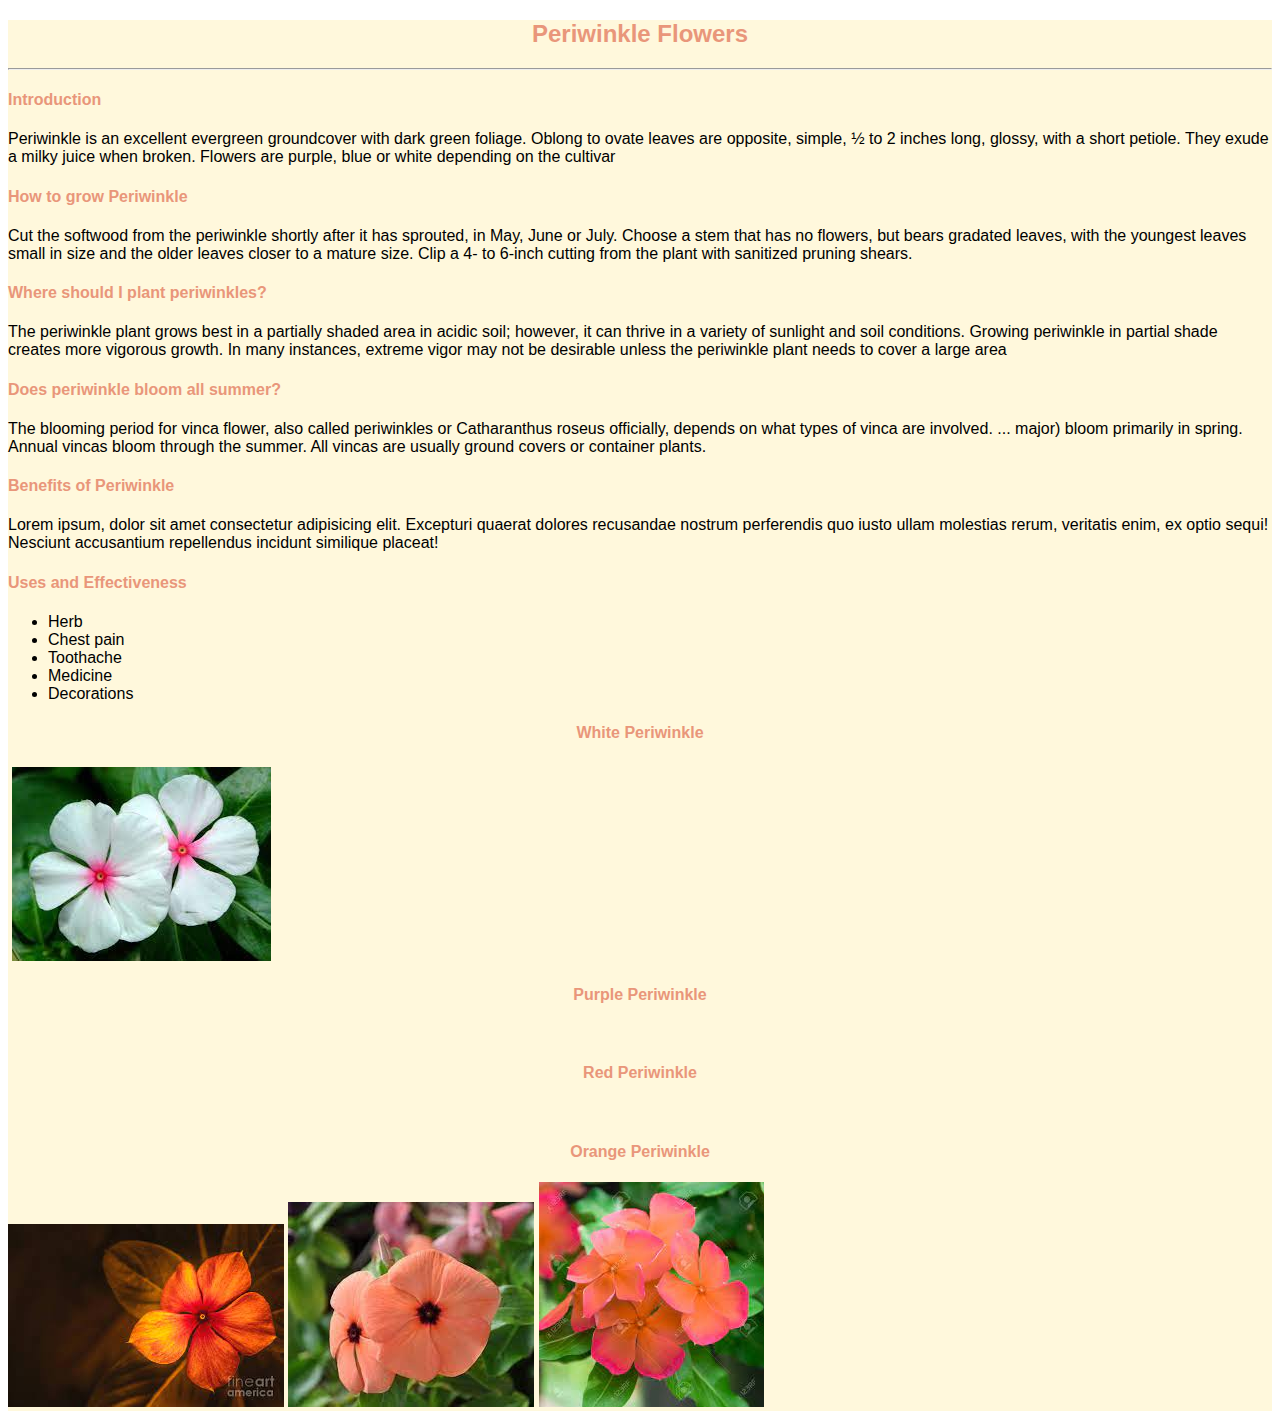
==== index.html @ cf90c908 "Merge pull request #4 from lubnaBEC/gh-pages" ====
<!DOCTYPE html>
<html lang="en">
<head>
    <meta charset="UTF-8">
    <meta http-equiv="X-UA-Compatible" content="IE=edge">
    <meta name="viewport" content="width=device-width, initial-scale=1.0">
    <title>PERIWINKLE</title>
    <link rel="stylesheet" href="flowers.css">
</head>
<body>
    

   
    <div>
        <H2 class="blog">Periwinkle Flowers</H2>
        <hr>
        <h4>Introduction</h4>
        <p>Periwinkle is an excellent evergreen groundcover with dark green foliage. Oblong to ovate leaves are opposite, simple, ½ to 2 inches long, glossy, with a short petiole. They exude a milky juice when broken. Flowers are purple, blue or white depending on the cultivar</p>
        <h4>How to grow Periwinkle </h4>
        <p> Cut the softwood from the periwinkle shortly after it has sprouted, in May, June or July. Choose a stem that has no flowers, but bears gradated leaves, with the youngest leaves small in size and the older leaves closer to a mature size. Clip a 4- to 6-inch cutting from the plant with sanitized pruning shears.</p>
        <h4>Where should I plant periwinkles?</h4>
        <p>The periwinkle plant grows best in a partially shaded area in acidic soil; however, it can thrive in a variety of sunlight and soil conditions. Growing periwinkle in partial shade creates more vigorous growth. In many instances, extreme vigor may not be desirable unless the periwinkle plant needs to cover a large area</p>
        <h4>Does periwinkle bloom all summer?</h4>
        <p>The blooming period for vinca flower, also called periwinkles or Catharanthus roseus officially, depends on what types of vinca are involved. ... major) bloom primarily in spring. Annual vincas bloom through the summer. All vincas are usually ground covers or container plants.</p>
        <h4>Benefits of Periwinkle</h4>
       <p>Lorem ipsum, dolor sit amet consectetur adipisicing elit. Excepturi quaerat dolores recusandae nostrum perferendis quo iusto ullam molestias rerum, veritatis enim, ex optio sequi! Nesciunt accusantium repellendus incidunt similique placeat!</p>
        <h4>Uses and Effectiveness</h4>
        <ul>
            <li>Herb</li>
            <li>Chest pain</li>
            <li>Toothache</li>
            <li>Medicine</li>
            <li>Decorations</li>
        </ul>
        
        <h4 class="blog" > White Periwinkle </h4> 
        <img class="image" src="https://encrypted-tbn0.gstatic.com/images?q=tbn:ANd9GcSsObogOnL53kwzWdn2XxfDRZwnJlQlgpLKkA&usqp=CAU" alt="">
        <img  class="image" src="[data-uri]" alt="">
        <img class="image"  src="https://encrypted-tbn0.gstatic.com/images?q=tbn:ANd9GcSacdlDlgIbz6l29C6whqzDgyTLqEAncHjS_Q&usqp=CAU" alt="">
        <h4 class="blog" >Purple Periwinkle</h4>
        <img class="image"  src="https://encrypted-tbn0.gstatic.com/images?q=tbn:ANd9GcSjDqDxsIsnURUcqofF9swOO6OOXw9tehqH2O9k1ki9SNKKP7anHvqKDpcTz1kEmOcPYI0&usqp=CAU" alt="">
<img  class="image"src="https://encrypted-tbn0.gstatic.com/images?q=tbn:ANd9GcTsTZQeSHPKBPMBD3lKfK7SIA9Af5wiLcxKkHMasA3cJ92ZJZtlXHc9HcNs_yB6orVkjNU&usqp=CAU" alt="">
<img  class="image"src="https://encrypted-tbn0.gstatic.com/images?q=tbn:ANd9GcS1pWs_f-IRS4xW70cyrf0yzAKo_kO0ZLyyjA5JZCy-0Lqk1X9CrKgTtFB9WZHBzhmSQtc&usqp=CAU" alt="">
<h4 class="blog"> Red Periwinkle</h4>
<img class="image"  src="https://encrypted-tbn0.gstatic.com/images?q=tbn:ANd9GcQDBMXGQwxRlLMnVV3R9o6GJuCQ-h1p_mL9bQ&usqp=CAU" alt="">
<img  class="image"src="https://encrypted-tbn0.gstatic.com/images?q=tbn:ANd9GcS1yhUDKaoC8g0OfrnBy0DL942uVigQ0uG3FA&usqp=CAU" alt="">
<img  class="image"src="https://encrypted-tbn0.gstatic.com/images?q=tbn:ANd9GcT0CnUwsMSHom6mZL8NRCciMMwasOCj7tMDwQ&usqp=CAU" alt="">
<h4 class="blog">Orange Periwinkle</h4>
<img src="[data-uri]" alt="">
<img src="[data-uri]" alt="">
<img src="[data-uri]" alt="">



    </div>
</body>
</html>
---- flowers.css ----
div{
    background-color: cornsilk;
    font-family: 'Franklin Gothic Medium', 'Arial Narrow', Arial, sans-serif;
}
h2{
    color: darksalmon;
}
h4{
    color: darksalmon;
}
.blog{

   text-align: center;
   
}
.image{
    text-align: center;
    padding-top: 3px;
}
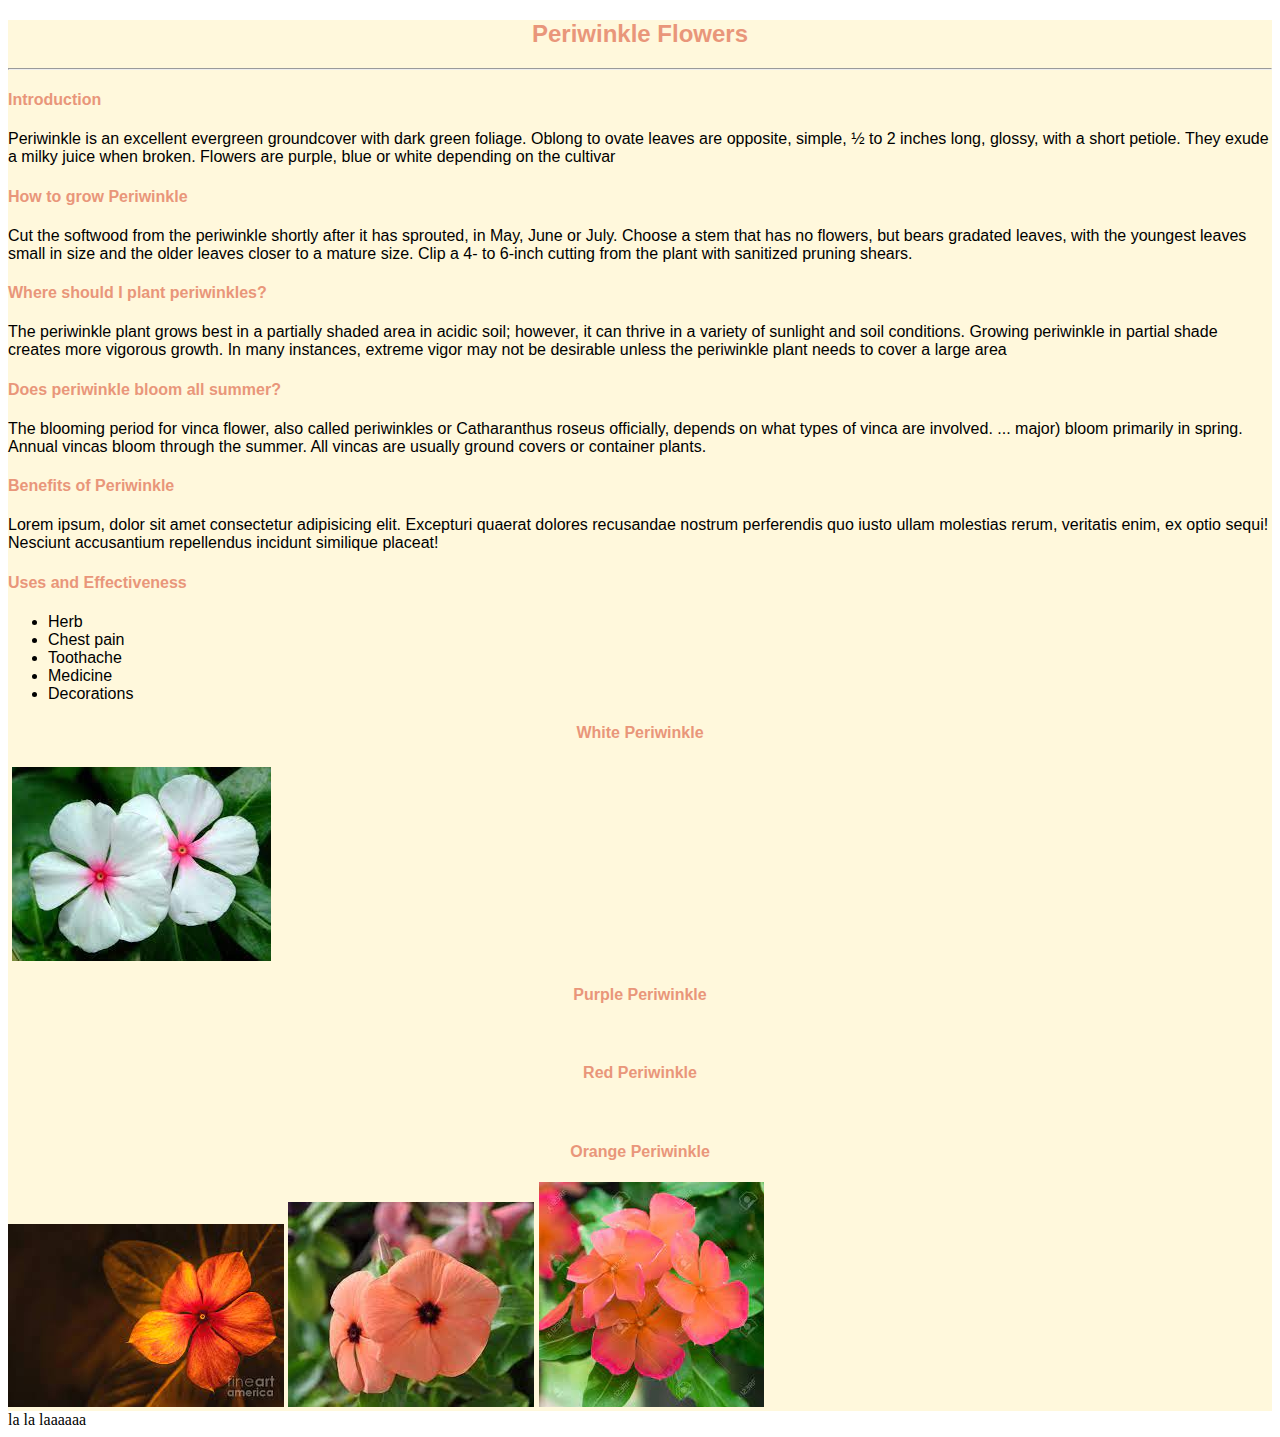
==== commit 74a4243a: "Update index.html" ====
--- a/index.html
+++ b/index.html
@@ -54,4 +54,5 @@
 
     </div>
 </body>
-</html>+</html>
+la la laaaaaa
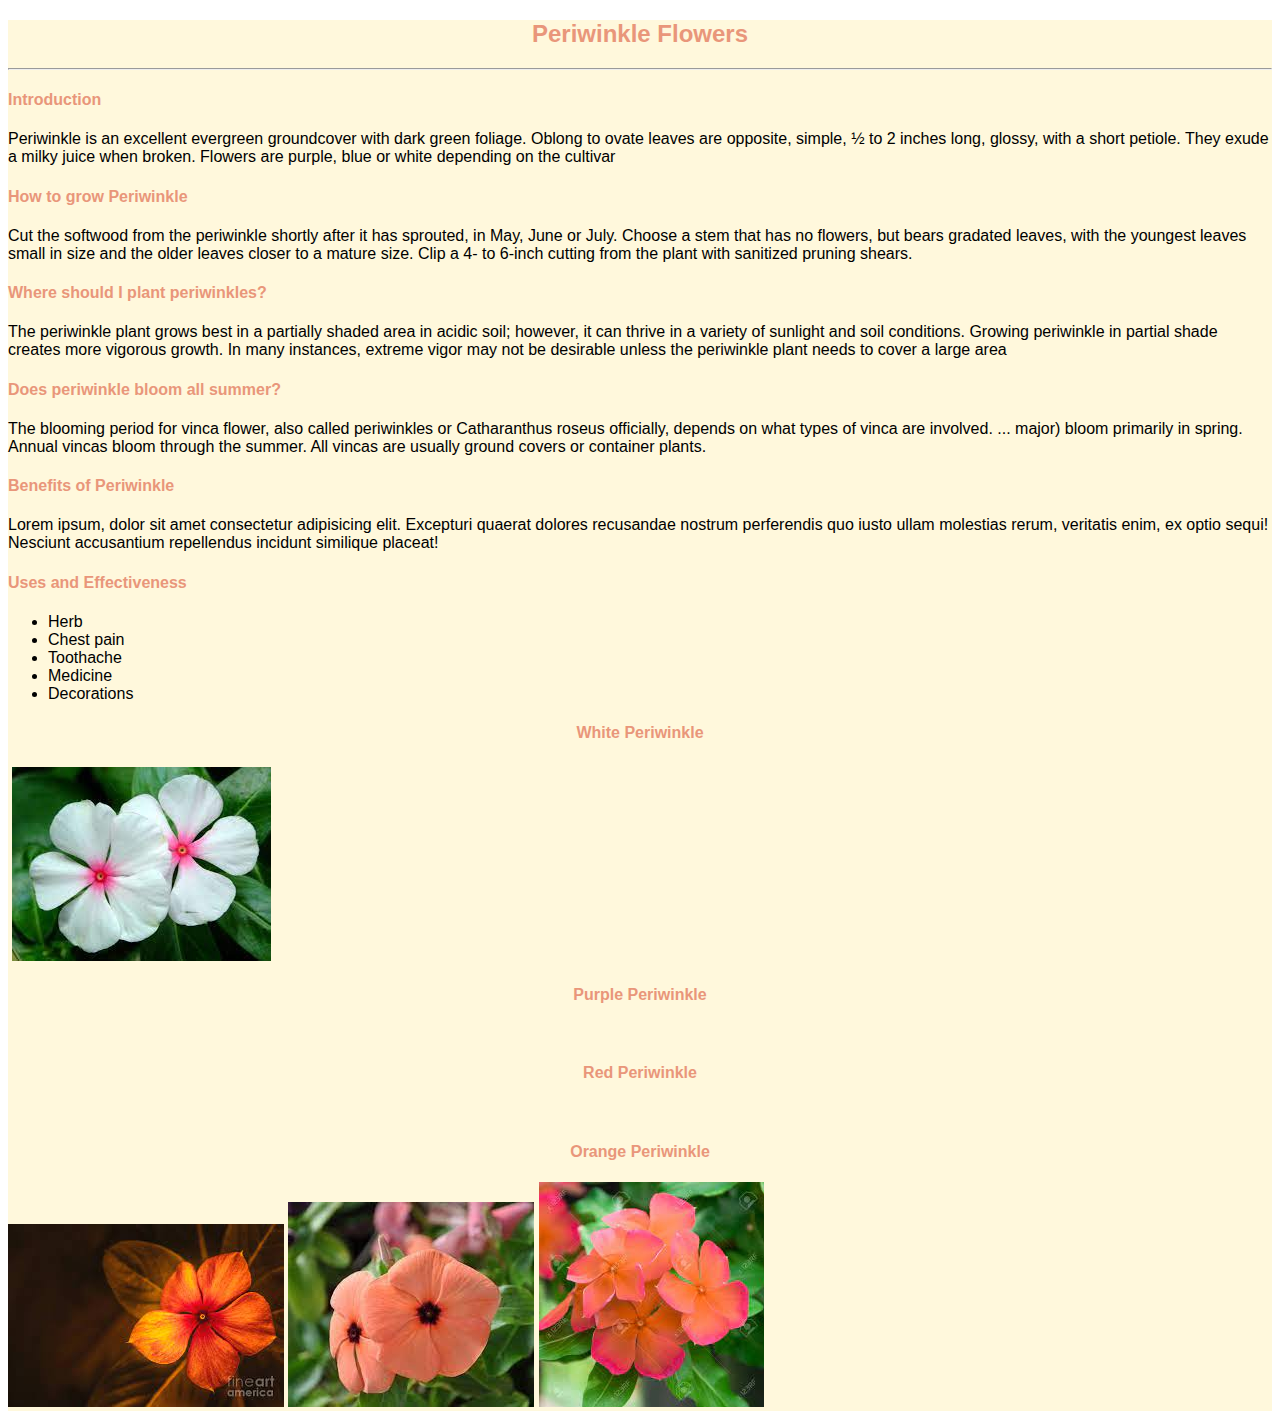
==== commit 356f1243: "Update index.html" ====
--- a/index.html
+++ b/index.html
@@ -55,4 +55,4 @@
     </div>
 </body>
 </html>
-la la laaaaaa
+
